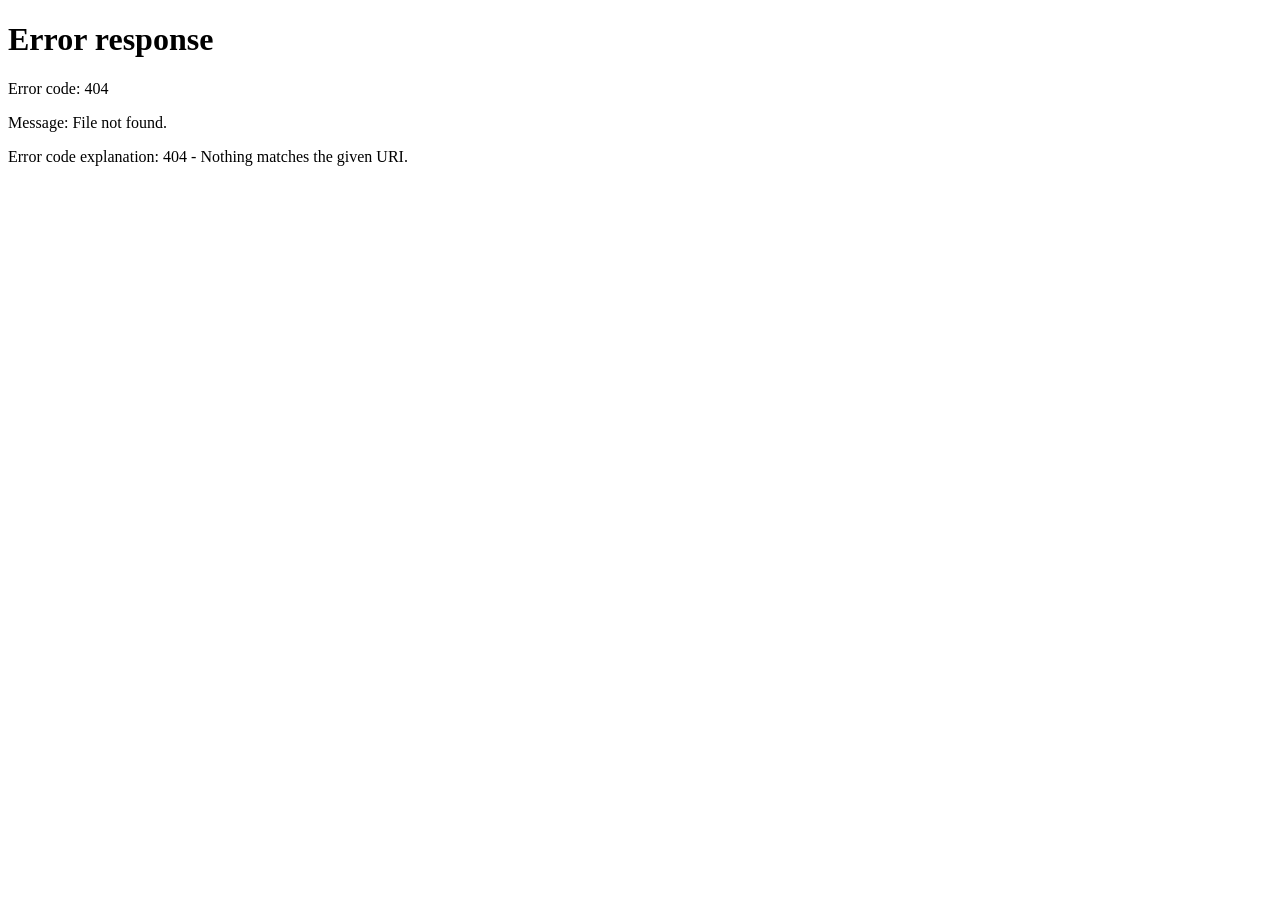
==== files/24.10/www/wx/index.html @ 37d8147d "openwrt 24.10 237" ====
<!DOCTYPE html>
<html lang="en">
<head>
    <meta charset="UTF-8">
    <script>
        // 获取 baseURL
        var host = window.location.hostname;
        var port = window.location.port || "80"; // 默认使用 88 端口
        window.location.href = 'http://' + host + ':' + port + '/wx/wifi.html';
    </script>
</head>
<body>
</body>
</html>
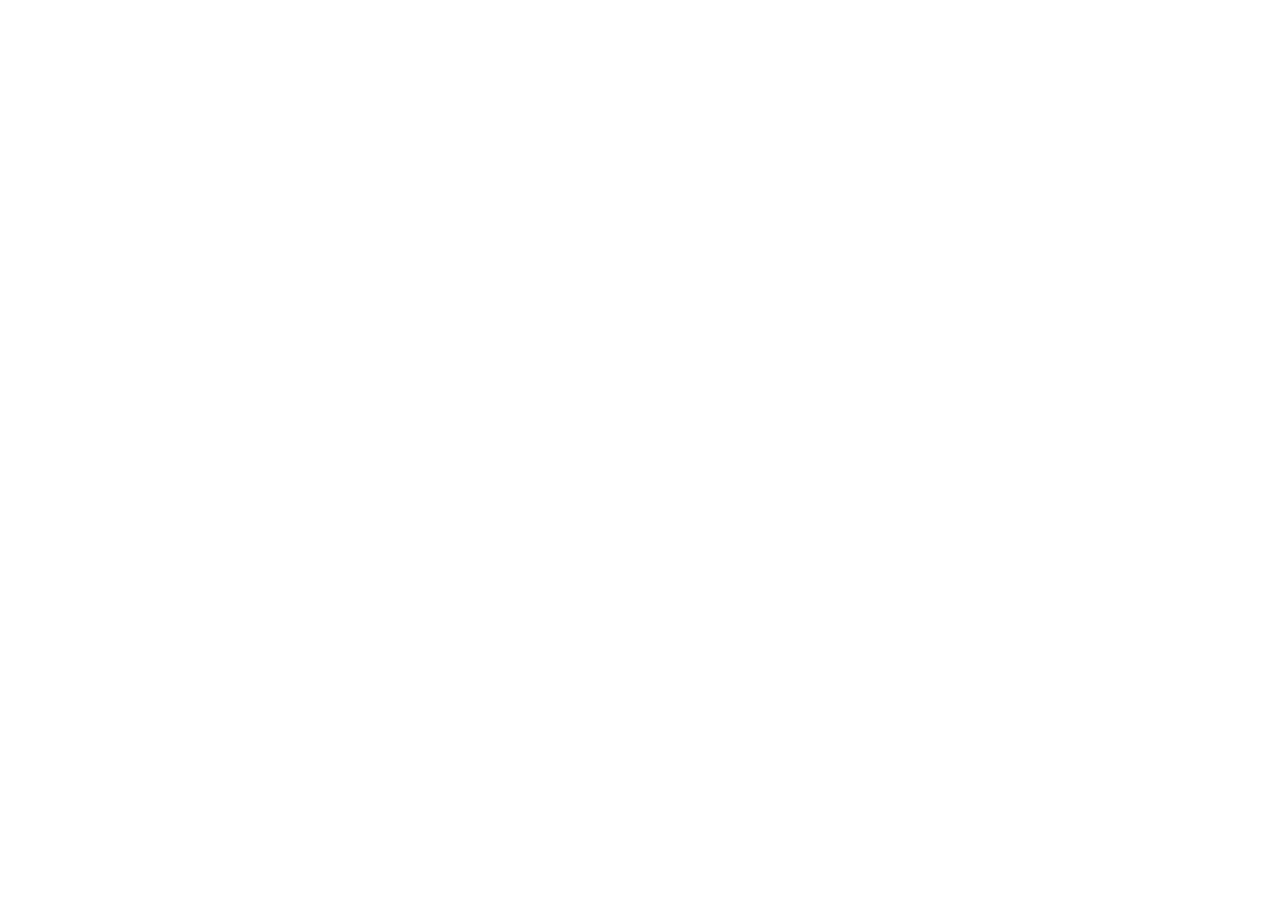
==== commit 46b9dc50: "2026" ====
--- a/files/24.10/www/wx/index.html
+++ b/files/24.10/www/wx/index.html
@@ -1,15 +1,16 @@
-<!DOCTYPE html>
-<html lang="en">
-<head>
-    <meta charset="UTF-8">
-    <script>
-        // 获取 baseURL
-        var host = window.location.hostname;
-        var port = window.location.port || "80"; // 默认使用 88 端口
-        window.location.href = 'http://' + host + ':' + port + '/wx/wifi.html';
-    </script>
-</head>
-<body>
-</body>
-</html>
- +<!DOCTYPE html>
+<html lang="zh-CN">
+<head>
+  <meta charset="UTF-8">
+  <meta name="viewport" content="width=device-width, initial-scale=1.0">
+  <title>无线中继管理</title>
+  <link rel="icon" href="data:image/svg+xml,<svg xmlns=%22http://www.w3.org/2000/svg%22 viewBox=%220 0 100 100%22><text y=%22.9em%22 font-size=%2290%22>🛜</text></svg>">
+  <script type="module" crossorigin src="/wx/js/index.js"></script>
+  <link rel="modulepreload" crossorigin href="/wx/js/vue-vendor.js">
+  <link rel="stylesheet" crossorigin href="/wx/css/index.css">
+</head>
+<body class="bg-dark-400 text-white">
+  <div id="app"></div>+
+</body>
+</html>
